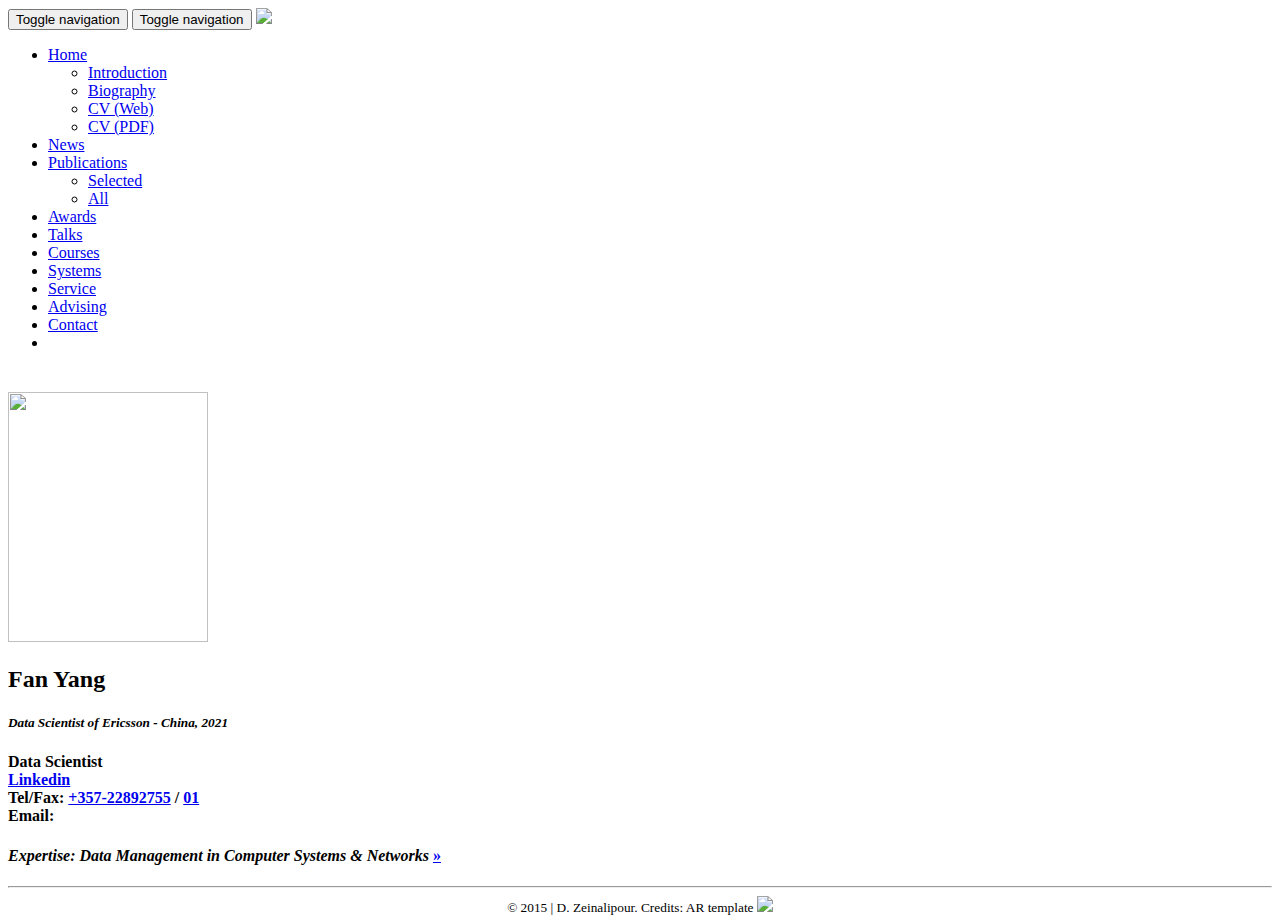
==== index.html @ 3bd35654 "update" ====
<!DOCTYPE html>
<html>
    
    <head>
        <meta charset="utf-8"/>
        <title>[ Fan Yang ]</title>
        <meta name="viewport" content="width=device-width, initial-scale=1.0"/>
        
        <!-- Font Awesome Icons -->
        <link rel="stylesheet" href="css/font-awesome.min.css"/>
        
        <!-- Bootstrap -->
        <link href="css/bootstrap.min.css" rel="stylesheet"/>
        <!--<link href="css/bootstrap.min.css" rel="stylesheet">-->
        
        <!-- HTML5 Shim and Respond.js IE8 support of HTML5 elements and media queries -->
        <!-- WARNING: Respond.js doesn't work if you view the page via file:// -->
        <!--[if lt IE 9]>
         <script src="js/html5shiv.js"></script>
         <script src="js/respond.min.js"></script>
         <![endif]-->
        
        
        <!-- jQuery (necessary for Bootstrap's JavaScript plugins) -->
        <!-- http://getbootstrap.com/customize/ change "@screen-sm" -> "@screen-md" in @grid-float-breakpoint -->
        <script src="js/jquery.min.js"></script>
        <!-- Include all compiled plugins (below), or include individual files as needed -->
        <script src="js/bootstrap.min.js"></script>
        <script src="js/menucollapse.js"></script>
        <script type="text/javascript" src="js/arrow78.js"></script>
        <script type="text/javascript" src="js/custom.js"></script>
    </head>
    
    <body id="page-top" class="index">
        
        <!-- Navigation -->
        <nav class="navbar navbar-default navbar-fixed-top">
            <div class="container-fluid">
                <!-- Brand and toggle get grouped for better mobile display -->
                <div class="navbar-header">
                    <button type="button" class="navbar-toggle collapsed" data-toggle="collapse"  data-target="#bs-example-navbar-collapse-2" aria-expanded="false">
                        <span class="sr-only">Toggle navigation</span>
                        <span class="glyphicon glyphicon-search"></span>
                    </button>
                    <button id="button2" type="button" class="navbar-toggle collapsed" data-toggle="collapse" data-target="#bs-example-navbar-collapse-1" aria-expanded="false">
                        <span class="sr-only">Toggle navigation</span>
                        <span class="icon-bar"></span>
                        <span class="icon-bar"></span>
                        <span class="icon-bar"></span>
                        <span class="icon-bar"></span>
                    </button>
                    <span><a href="#"><img border="0" width="170" src="images/csucy.png"/></a></span>
                </div>
                
                <!-- Collect the nav links, forms, and other content for toggling -->
                <div class="collapse navbar-collapse" id="bs-example-navbar-collapse-1">
                    <ul class="nav navbar-nav navbar-right">
                        <li class="dropdown">
                            <a class="dropdown-toggle" data-toggle="dropdown" href="#">
                                Home<span class="caret"></span></a>
                            <ul class="dropdown-menu">
                                <li><a onclick="javascript:reset_menus();$('#tab-intro-content').show();" href="#intro">Introduction</a></li>
                                <li><a href="bio.html">Biography</a></li>
                                <li><a href="cv.html">CV (Web)</a></li>
                                <li><a target="_blank" href="zeinalipour.pdf">CV (PDF)</a></li>
                            </ul>
                        </li>
                        <li class="page-scroll">
                            <a onclick="javascript:reset_menus();$('#tab-news-content').show();" href="#news">News</a>
                        </li>
                        <li class="dropdown">
                            <a class="dropdown-toggle" data-toggle="dropdown" href="#">
                                Publications<span class="caret"></span></a>
                            <ul class="dropdown-menu">
                                <li><a onclick="javascript:reset_menus();$('#tab-publications-content').show();" href="#publications">Selected</a></li>
                                <li><a href="publications/">All</a></li>
                            </ul>
                        </li>
                        <li class="page-scroll">
                            <a onclick="javascript:reset_menus();$('#tab-awards-content').show();" href="#awards">Awards</a>
                        </li>
                        <li class="page-scroll">
                            <a href="talks/">Talks</a>
                        </li>
                        <li class="page-scroll">
                            <a onclick="javascript:reset_menus();$('#tab-courses-content').show();" href="#courses">Courses</a>
                        </li>
                        <li class="page-scroll">
                            <a onclick="javascript:reset_menus();$('#tab-systems-content').show();" href="#systems">Systems</a>
                        </li>
                        <li class="page-scroll">
                            <a onclick="javascript:reset_menus();$('#tab-service-content').show();" href="#service">Service</a>
                        </li>
                        <li class="page-scroll">
                            <a onclick="javascript:reset_menus();$('#tab-advising-content').show();" href="#advising">Advising</a>
                        </li>
                        
                        <li class="page-scroll">
                            <a onclick="javascript:reset_menus();$('#tab-contact-content').show();" href="#contact">Contact</a>
                        </li>
                        <li class="page-scroll">
                            <a onclick="javascript:reset_menus();$('#bs-example-navbar-collapse-2').toggle();">
                                <span class="glyphicon glyphicon-search"></span>
                            </a>
                        </li>
                    </ul>
                </div><!-- /.navbar-collapse -->
                
                <!-- search box submenu -->
                <div class="collapse" id="bs-example-navbar-collapse-2">
                    <gcse:search></gcse:search>
                        </div>
                
            </div><!-- /.container-fluid -->
        </nav>
        
        <section>
            <!-- Place this tag where you want the search results to render -->
            <gcse:searchresults-only></gcse:searchresults-only>
                </section>
        
        <!-- Home Section -->
        <section  name="home" id="home" style="margin-top:40px">
            <div class="container">
                <div align="left" class="col-md-3">
                    <a target="_blank" href="images/zeinalipour.jpg">
                        <img id="mobile-img" src="images/zeinalipour.small.jpg" width="200" border="0" height="250" alt=""></a>
                </div>
                <div align="left" class="col-md-4">
                    <h2>Fan Yang 
                        <h5><i>Data Scientist of Ericsson - China, 2021</i></h5>
                    </h2>
                    
                    <h4>Data Scientist<br>
                        <a href="https://www.cs.ucy.ac.cy/">Linkedin</a><br>
                    
                        <!--
                         P.O. Box 20537<br>
                         1678 Nicosia, CYPRUS<br>-->
                        Tel/Fax: <a href="tel:0035722892755">+357-22892755</a> / <a href="tel:0035722892701">01</a><br/>
                        Email:
                        <script language="JavaScript">
                            <!--
                            document.write("&nbsp;");
                            spiderjam('yangfancs1997','gmail.com');
                            -->
                            </script><br/>
                      
                    </h4>
                    <h4><i>Expertise: Data Management in Computer Systems &amp; Networks</i> <a href="#intro" onclick="javascript:reset_menus();$('#tab-intro-content').show();" class="btn-primary btn-xs">&raquo;</a><br></h4>
                    
                </div>
                
                <i class="twittertop" style="display:none;" id="t1">
                    <div id="news" tyle="text-align: left"  class="col-md-5">&nbsp;
                        <center><a class="twitter-timeline" href="https://twitter.com/dmslucy" data-chrome="nofooter" data-widget-id="346662554203992065" data-width="900"
                            data-height="300">Tweets
                            by @dmslucy</a>
                        <script>!function (d, s, id) {
                            var js, fjs = d.getElementsByTagName(s)[0], p = /^http:/.test(d.location) ? 'http' : 'https';
                            if (!d.getElementById(id)) {
                                js = d.createElement(s);
                                js.id = id;
                                js.src = p + "://platform.twitter.com/widgets.js";
                                fjs.parentNode.insertBefore(js, fjs);
                            }
                        }(document, "script", "twitter-wjs");</script></center>
                    </div>
                </i>
                
                <!--<p><a href="#" class="btn btn-primary">More &raquo;</a></p>-->
                <b class="expandshow" style="display:none;" id="tab-1">
                    <button class="btn btn-primary btn-lg btn-block" style="width: 100%;" onclick="javascript:$('.allshow').show();$('.noshow').hide();$('.collapseshow').show();$('.expandshow').hide();">EXPAND ALL SECTIONS <span class="glyphicon glyphicon-chevron-down"></span></button>
                </b>
                <b class="collapseshow" style="display:none;" id="tab-1">
                    <button class="btn btn-primary btn-lg btn-block" style="display: block; width: 100%;" onclick="javascript:$('.allshow').hide();$('.noshow').show();$('.expandshow').show();$('.collapseshow').hide();">COLLAPSE ALL SECTIONS <span class="glyphicon glyphicon-chevron-up"></span></button>
                </b>
                
            </div>
        </section>
        
        <!-- Home Section -->
        <section name="intro" id="intro">
            <div class="container lead">
                <div style="text-align: left; margin-top:10px" class="col-md-12">
                    <!--<h2>Welcome!</h2>-->
                    
                    <b class="noshow" style="display:none;" id="tab-1">
                        <button class="btn btn-default btn-lg btn-block" style="display: block; width: 100%;" onclick="javascript:$('#tab-intro-content').toggle();">Introduction <span class="glyphicon glyphicon-chevron-down"></span></button>
                    </b>
                    
                    <div class="allshow" style="display:none;" id="tab-intro-content">
                        <hr class="star-primary">
                        
                        <p class="lead">
                        Demetris Zeinalipour is an Associate Professor of <a target="_blank" href="https://www.cs.ucy.ac.cy/">Computer Science</a> at the <a target="_blank" href="https://www.ucy.ac.cy/">University of Cyprus</a>, where he founded and directs the <a target="_blank" href="https://dmsl.cs.ucy.ac.cy/">Data Management Systems Laboratory (DMSL)</a>. He holds a Ph.D. (2005) and M.Sc. (2003) in Computer Science and Engineering from the <a href="https://www.cs.ucr.edu/" target="_blank">University of California - Riverside</a>, CA, USA and a B.Sc. in Computer Science from the <a href="https://www.cs.ucy.ac.cy/" target="_blank">University of Cyprus</a> (2000). Before his current appointment, he served the <a target="_blank" href="https://www.cs.ucy.ac.cy/">University of Cyprus</a> as an Assistant Professor and Lecturer and also the <a href="https://www.ouc.ac.cy/" target="_blank">Open University of Cyprus</a> as a Lecturer. He has held short-term research visits at  <a href="http://www.akamai.com/" target="_blank">Akamai Technologies</a>, Cambridge, MA, USA (2004), the <a href="http://www.di.uoa.gr/eng" target="_blank">University of Athens</a>, Greece (2007) as a Marie-Curie Fellow and the <a href="http://www.cs.pitt.edu/">University of Pittsburgh</a>, PA, USA (2015). During 2016-2017, he was a Humboldt Fellow at the <a target="_blank" href="https://www.mpi-inf.mpg.de/home/">Max Planck Institute for Informatics</a>, Saarbrücken, Germany. He is an <a href="https://speakers.acm.org/speakers/zeinalipour-yazti_7903">ACM Distinguished Speaker</a> (2017-2020), a Senior Member of <a href="https://www.acm.org/" target="_blank">ACM</a> (also of <a href="https://www.sigmod.org/" target="_blank">ACM SIGMOD</a>), a Senior Member of IEEE</a> (also of <a href="https://www.computer.org/" target="_blank">IEEE Computer Society</a>, <a href="http://tab.computer.org/tcde/">IEEE Technical Committee on Data Engineering</a> and <a href="http://bigdata.ieee.org/">IEEE Big Data Initiative</a>), and a Member of <a href="https://www.usenix.org/" target="_blank">USENIX</a>. He serves on the editorial board of <a target="_blank" href="https://www.springer.com/computer/database+management+%26+information+retrieval/journal/10619">Distributed and Parallel Databases</a> (Springer), <a target="_blank" href="https://www.journals.elsevier.com/big-data-research">Big Data Research</a> (Elsevier) and is an independent evaluator for the European Commission (<a href="https://ec.europa.eu/programmes/horizon2020/en/h2020-section/marie-sklodowska-curie-actions">Marie Skłodowska-Curie</a> and <a target="_blank" href="https://www.cost.eu/cost-actions/what-are-cost-actions/">COST</a> actions).
                        
                        </p>
                        <p>
                        His primary research interests include <b>Data Management in Computer Systems and  Networks</b>, particularly <i>Mobile and Sensor Data Management; Big Data Management in Parallel and Distributed Architectures; Spatio-Temporal Data Management; Network and Telco Data Management; Crowd, Web 2.0 and Indoor Data Management; Data Privacy Management.</i>
                        
                        
                        <p><a href="bio.html" class="btn-sm btn-primary">Biography &raquo;</a>
                        <a href="cv.html" class="btn-sm btn-primary">CV (Web)&raquo;</a>
                        <a href="zeinalipour.pdf" class="btn-sm btn-primary">CV (PDF)&raquo;</a>
                    </div>
                    
                </div>
            </div>
        </section>
        
        <div class="twitterlow" style="display:none;" id="t1">
            <!-- News Section -->
            <section  name="news"  id="news">
                <div class="container lead">
                    <div style="text-align: left; margin-top:10px" class="col-md-12">
                        
                        <b class="noshow" style="display:none;" id="tab-2">
                            <button class="btn btn-default btn-lg btn-block" style="display: block; width: 100%;" onclick="javascript:$('#tab-news-content').toggle();">News  <span class="glyphicon glyphicon-chevron-down"></span></button>
                        </b>
                        <b class="allshow" style="display:none;" id="tab-news-content">
                            
                            <hr class="star-primary">
                            
                            <h2>News</h2>
                            <center><a class="twitter-timeline" href="https://twitter.com/dmslucy" data-chrome="nofooter" data-widget-id="346662554203992065">Tweets
                                by @dmslcy</a>
                            <script>!function (d, s, id) {
                                var js, fjs = d.getElementsByTagName(s)[0], p = /^http:/.test(d.location) ? 'http' : 'https';
                                if (!d.getElementById(id)) {
                                    js = d.createElement(s);
                                    js.id = id;
                                    js.src = p + "://platform.twitter.com/widgets.js";
                                    fjs.parentNode.insertBefore(js, fjs);
                                }
                            }(document, "script", "twitter-wjs");
                            </script>
                            </center>
                        </b>
                    </div>
                </div>
            </section>
        </div>
        
        <!-- Research Section -->
        <section  name="publications" id="publications">
            <div class="container lead">
                <div style="text-align: left; margin-top:10px" class="col-md-12">
                    
                    <b class="noshow" style="display:none;" id="tab-3">
                        <button class="btn btn-default btn-lg btn-block" style="display: block; width: 100%;" onclick="javascript:$('#tab-publications-content').toggle();">Publications  <span class="glyphicon glyphicon-chevron-down"></span></button>
                    </b>
                    <div class="allshow" style="display:none;" id="tab-publications-content">
                        <hr class="star-primary">
                        
                        <h2>Selected Publications <a href="publications/" class="btn btn-primary">All Publications&raquo;</a></h2>
                        <h4>
                            <span class="label label-warning">
                                <a target="_blank" href="https://en.wikipedia.org/wiki/H-index"><font color=white>h-index</font></a>: 25
                            </span>&nbsp;
                            <span class="label label-warning">
                                <a target="_blank" href="https://scholar.google.com/citations?user=HCxwGIkAAAAJ&hl=en"><font color=white>Citations</font></a>: 2867
                            </span>&nbsp;
                            <span class="label label-warning">
                                <a target="_blank" href="https://en.wikipedia.org/wiki/Erd&ouml;s_number"><font color="white">Erd&ouml;s #</font></a>: 3
                            </span>&nbsp;
                            <span class="label label-default">
                                <a target="_blank" href="https://orcid.org/0000-0002-7239-2387"><font color="white">ORCID</font></a>
                            </span>&nbsp;
                            <span class="label label-default">
                                <a target="_blank" href="https://www.scopus.com/authid/detail.uri?authorId=35176841800"><font color="white">Scopus</font></a>
                            </span>&nbsp;
                            <span class="label label-default">
                                <a target="_blank" href="https://www.researcherid.com/rid/O-2301-2016"><font color="white">ResearcherID</font></a>
                            </span>
                            
                            
                        </h4>
                        <ul>
                            <li><span class="label label-success">IEEE ICDE'19</span> <a target="_blank" href="#">"Bridging Quantities in Tables and Text"</a>,Yusra Ibrahim, Mirek Riedewald, Gerhard Weikum and Demetrios Zeinalipour-Yazti, Proceedings of the <b>35th IEEE International Conference on Data Engineering (ICDE'19)</b>, IEEE Computer Society, Macau SAR, China, 8-12 April 2019. <font color="red">(accepted!)</font></li>
                            </li>
                          <li><span class="label label-success">ACM TOIT'18</span> <a target="_blank" href="https://www.cs.ucy.ac.cy/~dzeina/papers/toit18-grap.pdf">"IoT Data Prefetching in Indoor Navigation SOAs"</a>, Andreas Konstantinidis, Panagiotis Irakleous, Zacharias Georgiou,  Demetrios Zeinalipour-Yazti and Panos K. Chrysanthis, <b>ACM Transactions on Internet Technology (TOIT'18)</b>,  Vol. 19, Iss. 1, Article 10, pp. 10:1-10:21, 2018. </li>
                          <li><span class="label label-success">IEEE MDM'18</span> <a target="_blank" href="https://www.cs.ucy.ac.cy/~dzeina/papers/mdm18-dp.pdf">"Decaying Telco Big Data with Data Postdiction"</a>, Constantinos Costa, Andreas Charalampous, Andreas Konstantinidis, Demetrios Zeinalipour-Yazti and Mohamed F. Mokbel, <b>19th IEEE International Conference on Mobile Data Management (MDM'18)</b>, ISBN: 978-1-5386-4133-0, pp. 106--115, June 25 - June 28, 2018, AAU, Aalborg, Denmark, 2018. <font color="red">(Best of MDM'18 / Geoinformatica Invitation!)</font></li>
                            <li><span class="label label-success">IEEE IC'17</span> <a target="_blank" href="https://www.cs.ucy.ac.cy/~dzeina/papers/ic16-iin.pdf">"Internet-Based Indoor Navigation Services"</a>, Demetrios Zeinalipour-Yazti, Christos Laoudias, Kyriakos Georgiou, Georgios Chatzimilioudis, <b>IEEE Internet Computing (IC'17)</b>, vol. 21, no. 4, pp. 54-63, July 2017, doi:10.1109/MIC.2017.2911420, IEEE Computer Society, 2017.
                            </li>
                            <li><span class="label label-success">IEEE MDM'17</span> <a target="_blank" href="https://www.cs.ucy.ac.cy/~dzeina/papers/mdm17-acces.pdf">"Indoor Localization Accuracy Estimation from Fingerprint Data"</a>, Artyom Nikitin, Georgios Chatzimilioudis, Christos Laoudias, Panagiotis Karras and Demetrios Zeinalipour-Yazti, Proceedings of the <b>18th IEEE International Conference on Mobile Data Management (MDM'17)</b>, pp. 196--205, IEEE Press, KAIST, Daejeon, South Korea, May 29 - June 1, 2017. <font color="red">(Honorable Mention Award!)</font>.
                            </li>
                            <li><span class="label label-success">IEEE ICDE'17</span> <a target="_blank" href="https://www.cs.ucy.ac.cy/~dzeina/papers/icde17-spate.pdf">"Efficient Exploration of Telco Big Data with Compression and Decaying"</a>, Constantinos Costa, Georgios Chatzimilioudis, Demetrios Zeinalipour-Yazti, Mohamed F. Mokbel, Proceedings of the <b>33rd IEEE International Conference on Data Engineering (ICDE'17)</b>, IEEE Computer Society, pp. 1332--1343, April 19-22, 2017, San Diego, CA, USA, ISBN: 978-1-5090-6543-1, 2017.
                            </li>
                            <li><span class="label label-success">Elsevier InfoSys'17</span> <a target="_blank" href="https://www.cs.ucy.ac.cy/~dzeina/papers/infosys16-proxplus.pdf">"Crowdsourcing Emergency Data in Non-Operational Cellular Networks"</a>, Georgios Chatzimilioudis, Constantinos Costa, Demetrios Zeinalipour-Yazti and Wang-Chien Lee, <b>Information Systems (InfoSys'17)</b>, Special Issue on Large-Scale Data Management for Mobile Applications, Vol. 64, pp. 292 - 302, Oxford, UK, 2017. </li>
                            <li><span class="label label-success">IEEE TKDE'16</span> <a target="_blank" href="https://www.cs.ucy.ac.cy/~dzeina/papers/tkde16-spitfire.pdf">"Distributed In-Memory Processing of All k Nearest Neighbor Queries"</a>, Georgios Chatzimilioudis, Constantinos Costa, Demetrios Zeinalipour-Yazti, Wang-Chien Lee and Evaggelia Pitoura, <b>IEEE Transactions on Knowledge and Data Engineering (TKDE'16)</b>, IEEE Computer Society, Vol. 28, Iss. 4, pp. 925-938, 2016.</li>
                            <li><span class="label label-success">Springer DAPD'16</span> <a target="_blank" href="https://www.cs.ucy.ac.cy/~dzeina/papers/dapd14-bigmobile.pdf">"Managing Big Data Experiments on Smartphones"</a>, Georgios Larkou, Marios Mintzis, Panayiotis G. Andreou, Andreas Konstantinidis and Demetrios Zeinalipour-Yazti, <b>Distributed and Parallel Databases (DAPD'16)</b>, Special Issue on Large-Scale Data Management for Mobile Applications, Springer US, Vol. 34, Iss. 1, pp. 33-64, 2016.</li>
                            <li><span class="label label-success">IEEE TKDE'15</span> <a target="_blank" href="https://www.cs.ucy.ac.cy/~dzeina/papers/tkde15-tvm.pdf">"Privacy-Preserving Indoor Localization on Smartphones"</a>, Andreas Konstantinidis, Georgios Chatzimilioudis, Demetrios Zeinalipour-Yazti, Paschalis Mpeis, Nikos Pelekis, Yannis Theodoridis, <b>IEEE Transactions on Knowledge and Data Engineering (TKDE'15)</b>, IEEE Computer Society, Vol. 27, Iss. 11, pp. 3042-3055, Los Alamitos, CA, USA, 2015.</li>
                            <li><span class="label label-success">IEEE MDM'15</span> <a target="_blank" href="https://www.cs.ucy.ac.cy/~dzeina/papers/mdm15-preloc.pdf">"Radiomap Prefetching for Indoor Navigation in Intermittently Connected Wi-Fi Networks"</a>, Andreas Konstantinidis, George Nikolaides, Georgios Chatzimilioudis, Giannis Evagorou, Demetrios Zeinalipour-Yazti and Panos K. Chrysanthis, Proceedings of the <b>16th IEEE International Conference on Mobile Data Management (MDM'15)</b>, IEEE Press, Vol.1, pp. 34-43, Pittsburgh, PA, USA, 2015.</li>
                            <li><span class="label label-success">USENIX LISA'13</span> <a target="_blank" href="https://www.usenix.org/conference/lisa13/technical-sessions/papers/larkou">"Managing Smartphone Testbeds with SmartLab"</a>, G. Larkou, C. Costa, P. Andreou, A. Konstantinidis, D. Zeinalipour-Yazti, Proceedings of the <b>27th USENIX Large Installation System Administration Conference (LISA'13)</b>, Washington D.C., USA, pp. 115-132, ISBN: 978-1-931971-05-8, 2013</li>
                            <li><span class="label label-success">IEEE TKDE'13</span> <a target="_blank" href="https://www.cs.ucy.ac.cy/~dzeina/papers/tkde13-st.pdf">"Crowdsourced Trace Similarity with Smartphones"</a>, Demetrios Zeinalipour-Yazti and Christos Laoudias and Constandinos Costa and Michail Vlachos and Maria I. Andreou and Dimitrios Gunopulos, <b>IEEE Transactions on Knowledge and Data Engineering (TKDE'13)</b>, IEEE Computer Society, Vol. 25, Iss. 6, pp. 1240-1253, Los Alamitos, CA, USA, 2013.</li>
                            <li><span class="label label-success">IEEE IC'12</span> <a target="_blank" href="https://www.cs.ucy.ac.cy/~dzeina/papers/ic12-crowdsourcing.pdf">"Crowdsourcing with smartphones"</a>, Georgios Chatzimiloudis, Andreas Konstantinidis, Christos Laoudias and Demetrios Zeinalipour-Yazti, <b>IEEE Internet Computing (IC'12)</b>, Special Issue: Sep/Oct 2012 - Crowdsourcing, May 2012. IEEE Press, Vol. 16, Iss. 5, pp. 36-44, 2012.</li>
                            <li><span class="label label-success">IEEE MDM'12</span> <a target="_blank" href="https://www.cs.ucy.ac.cy/~dzeina/papers/mdm12-proximity.pdf">"Continuous all k-nearest neighbor querying in smartphone networks"</a>, Georgios Chatzimilioudis, Demetrios Zeinalipour-Yazti, Wang-Chien Lee, Marios D. Dikaiakos, Proceedings of the <b>13th IEEE International Conference on Mobile Data Management (MDM'12)</b>, IEEE Computer Society, pp. 79-88, Bangalore, India, ISBN: 978-0-7695-4713-8, 2012.</li>
                            <li><span class="label label-success">Springer DAPD'11</span> <a target="_blank" href="https://www.cs.ucy.ac.cy/~dzeina/papers/dapd10-kspot.pdf">"Power efficiency through tuple ranking in wireless sensor network monitoring"</a>, Panayiotis Andreou, Demetrios Zeinalipour-Yazti, Panos K. Chrysanthis and George Samaras, <b>Distributed and Parallel Databases (DAPD'11)</b>, Springer Press, Vol. 29, Iss. 1, pp. 113-150, 2011.</li>
                            <li><span class="label label-success">Elsevier InfoSys'11</span> <a target="_blank" href="https://www.cs.ucy.ac.cy/~dzeina/papers/infosys10-micropulse.pdf">"Optimized query routing trees for wireless sensor networks"</a>, Panayiotis Andreou, Demetrios Zeinalipour-Yazti, Andreas Pamboris, Panos K. Chrysanthis, George Samaras, <b>Information Systems (InfoSys'11)</b>, Elsevier Science Ltd., Vol. 36, Iss. 2, pp. 267-291, Oxford UK, 2011.</li>
                            <li><span class="label label-success">IEEE MDM'11</span><a target="_blank" href="https://www.cs.ucy.ac.cy/~dzeina/papers/mdm11-st.pdf">"Disclosure-Free GPS Trace Search in Smartphone Networks"</a>, Demetrios Zeinalipour-Yazti, Christos Laoudias, Maria I. Andreou, Dimitrios Gunopulos, Proceedings of the <b>12th IEEE International Conference on Mobile Data Management (MDM'11)</b>, IEEE Computer Society, pp. 78-87, Washington DC, USA, ISBN: 978-0-7695-4436-6, 2011.</li>
                            <li><span class="label label-success">Elsevier ComNet'09</span> <a target="_blank" href="https://www.cs.ucy.ac.cy/~dzeina/papers/comnet09-tja.pdf">"Finding the K highest-ranked answers in a distributed network"</a>, Demetrios Zeinalipour-Yazti, Zografoula Vagena, Dimitrios Gunopulos and Vana Kalogeraki, Vassilis Tsotras, Michail Vlachos, Nick Koudas, Divesh Srivastava, <b>Computer Networks (ComNet'09)</b>, Elsevier North-Holland Inc., Vol.53, Iss. 9, pp. 1431-1449, New York, NY, USA, 2009.</li>
                            <li><span class="label label-success">IEEE MDM'08</span> <a target="_blank" href="https://www.cs.ucy.ac.cy/~dzeina/papers/mdm08-micropulse.pdf">"Workload-Aware Query Routing Trees in Wireless Sensor Networks"</a>, Panayiotis Andreou, Demetrios Zeinalipour-Yazti, Panos K. Chrysanthis and George Samaras, Proceedings of the <b>9th IEEE International Conference on Mobile Data Management (MDM'08)</b>, IEEE Computer Society, pp. 189--196, Washington DC, USA, ISBN: 978-0-7695-3154-0, 2008.</li>
                            <li><span class="label label-success">IEEE TPDS'07</span> <a target="_blank" href="https://www.cs.ucy.ac.cy/~dzeina/papers/tpds06-zeinalipour.pdf">"pFusion: a P2P Architecture for Internet-Scale Content-Based Search and Retrieval"</a>, Demetrios Zeinalipour-Yazti, Vana Kalogeraki, and Dimitrios Gunopulos, <b>IEEE Transaction on Parallel and Distributed Systems (TPDS'07)</b>, IEEE Press, Vol.18, Iss. 6, pp. 804-817, Piscataway, NJ, USA, 2007.</li>
                            <li><span class="label label-success">ACM TOS'06</span> <a target="_blank" href="https://www.cs.ucy.ac.cy/~dzeina/papers/zeinalip-tosj.pdf">"Efficient indexing data structures for flash-based sensor devices"</a>, Song Lin, Demetrios Zeinalipour-Yazti, Vana Kalogeraki, Dimitrios Gunopulos, and Walid A. Najjar, <b>ACM Transactions on Storage (TOS'06)</b>, ACM, Vol. 2, Iss. 4,  pp. 468-503, New York, NY, USA, 2006.</li>
                            <li><span class="label label-success">ACM CIKM'06</span> <a target="_blank" href="https://www.cs.ucy.ac.cy/~dzeina/papers/cikm06-ubk-ublbk.pdf">"Distributed Spatio-Temporal Trajectory Retrieval"</a>, Demetrios Zeinalipour-Yazti, Song Lin, Dimitrios Gunopulos, Proceedings of the <b>15th ACM Conference on Information and Knowledge Management (CIKM'06)</b>, ACM Press, Arlington, VA, USA, 2006.</li>
                            <li><span class="label label-success">Elsevier ComNet'06</span> <a target="_blank" href="https://www.cs.ucy.ac.cy/~dzeina/papers/comnet06-ddno.pdf">Structuring topologically aware overlay networks using domain names</a>, Demetrios Zeinalipour-Yazti and Vana Kalogeraki, <b>Computer Networks (ComNet'06)</b>, Elsevier North-Holland Inc., Vol. 50, Iss. 16, pp. 3064-3082, New York NY, USA, 2006.</li>
                            <li><span class="label label-success">USENIX FAST'05</span> <a target="_blank" href="https://www.usenix.org/legacy/event/fast05/tech/full_papers/zeinalipour-yazti/zeinalipour-yazti.pdf">"Microhash: an efficient index structure for flash-based sensor devices"</a>, Demetrios Zeinalipour-Yazti, Song Lin, Vana Kalogeraki, Dimitrios Gunopulos, Walid Najjar, Proceedings of the <b>4th USENIX Conference on File and Storage Technologies (FAST'05)</b>, San Francisco, CA, USENIX Association, pp. 31-44, Berkeley CA, USA, 2005.</li>
                            <li><span class="label label-success">Elsevier InfoSys'05</span> <a target="_blank" href="https://www.cs.ucy.ac.cy/~dzeina/papers/infosys05-ism.pdf">"Exploiting locality for scalable information retrieval in peer-to-peer networks"</a>, Demetrios Zeinalipour-Yazti, Vana Kalogeraki and Dimitrios Gunopulos, <b>Information Systems (InfoSys'05)</b>, Elsevier Science Ltd., Vol. 30, Iss. 4, pp. 277-298, Oxford UK, 2005.
                                <li><span class="label label-success">ACM CIKM'02</span> <a target="_blank" href="http://alumni.cs.ucr.edu/~csyiazti/downloads/papers/cikm02/cikm02.pdf">"A local search mechanism for peer-to-peer networks"</a>, Vana Kalogeraki, Dimitrios Gunopulos and Demetrios Zeinalipour-Yazti, Proceedings of <b>11th ACM Conference on Information and Knowledge Management (CIKM'02)</b>, McLean, Virginia, USA, ACM, pp. 300-307, New York, NY, USA, ISBN: 1-58113-492-4, 2002.</li>
                                </ul>
                        <p><a href="publications/" class="btn btn-primary">All Publications &raquo;</a>
                        </p>
                    </div>
                </div>
            </div>
        </section>
        
    
 
         <!-- Courses Section -->
         <section  name="awards" id="awards">
             <div class="container lead">
                 <div style="text-align: left; margin-top:10px" class="col-md-12">
                     
                     <b class="noshow" style="display:none;" id="tab-6">
                         <button class="btn btn-default btn-lg btn-block"  style="display: block; width: 100%;" onclick="javascript:$('#tab-awards-content').toggle();">Awards  <span class="glyphicon glyphicon-chevron-down"></span></button>
                     </b>
                     <div class="allshow" style="display:none;" id="tab-awards-content">
                         
                         <hr class="star-primary">
                         <h2>Awards and Honors <a href="cv.html#SECTION00040000000000000000" class="btn btn-primary">More &raquo;</a></h2>
                         <ul>
                             <li>
                                 <span class="label label-success">IEEE MDM'18</span> <a target="_blank" href="https://mdmconferences.org/mdm2018/">Best of MDM 2018</a>,  ``Decaying Telco Big Data with Data Postdiction'', 19th IEEE International Conference on Mobile Data Management (MDM'18), Aalborg, Denmark, June 26 - June 28, 2018 (Geinformatica - Springer - journal invitation).</span>
                             </li>
                             <li>
                                 <span class="label label-success">IEEE MDM'18</span> <a target="_blank" href="https://mdmconferences.org/mdm2018/">Best Demo Award</a>,  ``FMS: Managing Crowdsourced Indoor Signals with the Fingerprint Management Studio'', 19th IEEE International Conference on Mobile Data Management (MDM'18), Aalborg, Denmark, June 26 - June 28, 2018.</span>
                             </li>
                             <li>
                                 <span class="label label-success">IEEE MDM'17</span> <a target="_blank" href="https://mdmconferences.org/mdm2017/">Honorable Mention Award</a>,  ``Indoor Localization Accuracy Estimation from Fingerprint Data'', 18th IEEE International Conference on Mobile Data Management (MDM'17), KAIST, Daejeon, South Korea, May 29 - June 1, 2017.</span>
                             </li>
                             <li>
                                 <span class="label label-success">ACM DSP'17</span> <a target="_blank" href="https://dsp.acm.org/view_lecturer.cfm?lecturer_id=7903">ACM Distinguished Speaker</a>, Association for Computing Machinery, New York, NY, USA, 2017-2020.</span>
                             </li>
                             <li>
                                 <span class="label label-success">ACM SENIOR'16</span> <a target="_blank" href="https://awards.acm.org/award_winners/zeinalipour_1835156.cfm">ACM Senior Member</a>, Association for Computing Machinery, New York, NY, USA, 2016.</span>
                             </li>
                             <li>
                                 <span class="label label-success">IEEE SENIOR'16</span> <a target="_blank" href="https://www.ieee.org/membership_services/membership/senior/index.html">IEEE Senior Member</a>, Institute of Electrical and Electronics Engineers, Piscataway, NJ, USA, 2016.</span>
                             </li>
                             <li>
                                 <span class="label label-success">HUMBOLDT'16</span> <a target="_blank" href="https://www.humboldt-foundation.de/web/home.html">Humboldt Fellow</a>, Alexander von Humboldt Foundation, Bonn, Germany, 2016.</span>
                             </li>
                             <li>
                                 <span class="label label-success">EVARILOS'14</span> <a target="_blank" href="http://www.evarilos.eu/open-challenge.php">Best Demo Award</a>, EVARILOS Open Challenge, FP7 Project (#317989), European Union, Berlin, Germany, 2014.</span>
                             </li>
                             <li>
                                 <span class="label label-success">ACM/IEEE IPSN'14</span> <a target="_blank" href="https://research.microsoft.com/en-us/events/ipsn2014indoorlocalizatinocompetition/">2nd Best Demo Award</a>, Microsoft Indoor Localization Competition 2014, collocated with 13th ACM/IEEE International Conference on Information Processing in Sensor Networks (IPSN'14), April 15-17, Berlin, Germany, 2014.</span>
                             </li>
                             <li>
                                 <span class="label label-success">APPCAMPUS'13</span> <a target="_blank" href="https://blogs.windows.com/bloggingwindows/2013/11/11/5-top-apps-from-the-appcampus-program-for-windows-phone/">Appcampus Award</a>, ``Rayzit: Crowd Messaging'', Microsoft, Nokia and Aalto University, Finland, 2013.</span>
                             </li>
                             
                             <li>
                                 <span class="label label-success">IEEE MDM'12</span> <a target="_blank" href="https://mdmconferences.org/mdm2012/">Best Demo Award</a>,  ``The Airplace Indoor Positioning Platform for Android Smartphones'', 13th IEEE International Conference on Mobile Data Management (MDM'12), Bangalore, India, July 23-26, 2012.</span>
                             </li>
                             
                             <li>
                                 <span class="label label-success">COREGRID'06</span> <a target="_blank" href="https://mdmconferences.org/mdm2012/">Best Demo Award</a>, ``ICGrid: Intensive Care Grid'', CoreGRID Industrial Conference, Sophia Antipolis, France, Nov. 2006.</span>
                             </li>
                         </ul>
                     </div>
                 </div>
             </div>
         </section>


        <!-- Courses Section -->
        <section  name="courses" id="courses">
            <div class="container lead">
                <div style="text-align: left; margin-top:10px" class="col-md-12">
                    
                    <b class="noshow" style="display:none;" id="tab-5">
                        <button class="btn btn-default btn-lg btn-block"  style="display: block; width: 100%;" onclick="javascript:$('#tab-courses-content').toggle();">Courses  <span class="glyphicon glyphicon-chevron-down"></span></button>
                    </b>
                    <div class="allshow" style="display:none;" id="tab-courses-content">
                        <hr class="star-primary">
                        <h2>Courses <a href="cv.html#SECTION000110000000000000000" class="btn btn-primary">More &raquo;</a></h2>
                        <ul>
                            <li><span class="label label-success">EPL646</span> <a href="https://www.cs.ucy.ac.cy/~dzeina/courses/epl646/">Advanced Topics in Databases</a> (Winter)</li>
                            <li><span class="label label-default">EPL446</span> <a target="_blank" href="https://www.cs.ucy.ac.cy/~dzeina/courses/epl446/">Advanced Database Systems</a></li>
                            <li><span class="label label-success">EPL371</span> <a href="https://www.cs.ucy.ac.cy/~dzeina/courses/epl371">Systems Programming</a> (Spring) </li>
                            <li><span class="label label-default">EPL342</span> <a target="_blank" href="https://www.cs.ucy.ac.cy/~dzeina/courses/epl342/">Databases</a></li>
                            <li><span class="label label-success">EPL232</span> <a href="https://www.cs.ucy.ac.cy/~dzeina/courses/epl232">Programming Techniques and Tools</a> (Winter) [formely EPL132]</li>
                            <li><span class="label label-default">EPL111</span> <a target="_blank" href="https://www.cs.ucy.ac.cy/~dzeina/courses/epl111">Discrete Structures in Computer Science and Computation</a></li>
                            <li><span class="label label-default">EPL035</span> <a target="_blank" href="https://www.cs.ucy.ac.cy/~dzeina/courses/epl035">Data Structures and Algorithms for ECE</a></li>
                            <li><span class="label label-default">EPL032</span> <a target="_blank" href="https://www.cs.ucy.ac.cy/~dzeina/courses/epl032">Introduction to Programming and Problem Solving</a></li>
                            <li><span class="label label-default">EPL003</span> Computer Science and Information Systems</li>
                            <li><span class="label label-default">EPL001</span> Introduction to Computer Science</li>
                        </ul>
                    </div>
                </div>
            </div>
        </section>
        
        <!-- Courses Section -->
        <section name="systems" id="systems">
            <div class="container lead">
                <div style="text-align: left; margin-top:10px" class="col-md-12">
                    
                    <b class="noshow" style="display:none;" id="tab-4">
                        <button class="btn btn-default btn-lg btn-block"  style="display: block; width: 100%;" onclick="javascript:$('#tab-systems-content').toggle();">Systems  <span class="glyphicon glyphicon-chevron-down"></span></button>
                    </b>
                    
                    <div class="allshow" style="display:none;" id="tab-systems-content">
                        <hr class="star-primary">
                        <h2>Systems <a href="https://dmsl.cs.ucy.ac.cy/projects.php   " class="btn btn-primary">More &raquo;</a></h2>
                        <ul>
                            
                            
                            <p>
                            Our group enjoys transforming basic research results into systems and services:
                            </p>
                            
                            <li><span class="label label-success">TBD</span> <a target="_blank" href="https://tbd.cs.ucy.ac.cy" target="_blank">Telco Big Data Awareness</a> (Spatial, Big Data, Decaying)</li>
                            <li><span class="label label-success">Anyplace</span> <a target="_blank" href="https://anyplace.cs.ucy.ac.cy" target="_blank">Indoor Information Service</a> (Indoor, Big Data, Privacy, Prefetching)</li>
                            <li><span class="label label-default">Rayzit</span> <a target="_blank" href="https://rayzit.cs.ucy.ac.cy" target="_blank">Crowd Messaging Architecture</a> (Privacy, Crowdsourcing, Mobile, Microblogging)</li>
                            <li><span class="label label-default">SmartLab</span> <a target="_blank" href="https://smartlab.cs.ucy.ac.cy" target="_blank">Smartphone Cloud Computer</a> (Mobile, Cloud, Programming)</li>
                            <li><span class="label label-default">Airplace</span> <a target="_blank" href="http://www2.ucy.ac.cy/~laoudias/pages/platform.html" target="_blank">Indoor Localization</a> (Indoor, Wi-Fi, Localization, Mobile)</li>
                            <li><span class="label label-default">Smarttrace</span> <a target="_blank" href="https://smarttrace.cs.ucy.ac.cy" target="_blank">Trajectory Search Retrieval</a> (Trajectories, Similarity, Mobile)</li>
                            <li><span class="label label-default">TVM</span> <a target="_blank" href="https://smarttrace.cs.ucy.ac.cy" target="_blank">Temporal Vector Map</a> (Indoor, Privacy, Localization)</li>
                            <li><span class="label label-default">KSpot+</span> <a target="_blank" href="https://kspot.cs.ucy.ac.cy" target="_blank">Wireless Sensor Networks</a> (WSN, Data Management, Search, Retrieval)</li>
                            
                            <br><a target="_blank" href="https://dmsl.cs.ucy.ac.cy/"><img border="0" width="150" src="https://dmsl.cs.ucy.ac.cy/images/logo.png"/></a>
                            <a target="_blank" href="https://github.com/dmsl/"><img border="0" width="250" src="images/github-logo.png"/></a>
                        </ul>
                    </div>
                </div>
            </div>
        </section>
        
        
        <!-- Service Section -->
        <section name="service" id="service">
            
            <div class="container lead">
                <div style="text-align: left; margin-top:10px" class="col-md-12">
                    
                    <b class="noshow" style="display:none;" id="tab-7">
                        <button class="btn btn-default btn-lg btn-block"  style="display: block; width: 100%;" onclick="javascript:$('#tab-service-content').toggle();">Service  <span class="glyphicon glyphicon-chevron-down"></span></button>
                    </b>
                    <div class="allshow" style="display:none;" id="tab-service-content">
                        
                        <hr class="star-primary">
                        <h2>Professional Service <a href="cv.html#SECTION00080000000000000000" class="btn btn-primary">More &raquo;</a></h2>
                        <p>
                        <span class="label label-success">Editorial Boards</span>
                        
                        <ul>
                            <li><b>Associate Editor</b>, <a target="_blank" href="https://link.springer.com/journal/10619"><b> Distributed and Parallel Databases</b></a> journal, Editors-in-Chief: <a target="_blank" href="http://www-users.cs.umn.edu/~mokbel/">Mohamed Mokbel</a> and <a target="_blank" href="hhttps://www.cs.ucsb.edu/~agrawal/">Divyakant Agrawal</a>, <b>Springer US Press</b>, NY, USA. (05/2017 - 04/2023)
                                <br><img width="200" src="images/springer.png"/>
                            </li>
                            <li><b>Associate Editor</b>, <a target="_blank" href="http://www.journals.elsevier.com/big-data-research"><b>Big Data Research</b></a> journal, Editors-in-Chief: Z. Wu, <a target="_blank" href="http://www.mi.parisdescartes.fr/~themisp/">Themis Palpanas</a>, <b>Elsevier Press</b>, Amsterdam, Netherlands. (04/2016 - current)
                                <br><img width="100" src="images/elsevier.png"/>
                            </li>
                        </ul>
                        </span>
                        </p>
                        
                        <p>
                        <span class="label label-success">Conference Committees</span>
                        <ul>
                            <li>
                                <b>ACM SIGMOD:</b>
                                <a href="http://www.sigmod2018.org/org_sigmod_demo_pc.shtml" target="_blank"><b>2018</b></a>,
                                <a href="http://www.sigmod2015.org/org_sigmod_pc.shtml" target="_blank">2015</a>,
                                <a href="http://www.sigmod2014.org/org_sigmod_demo_pc.shtml" target="_blank">2014</a>,
                                <a href="http://www.sigmod.org/2013/org_sigmod_demo_pc.shtml" target="_blank">2013</a>,
                                <a href="http://www.sigmod.org/2012/org_sigmod_demo_pc.shtml" target="_blank">2012</a>
                                <i>[ACM's Management of Data Conference]</i>
                            </li>
                            <li>
                                <b>VLDB:</b>
                                <a href="https://vldb2019.github.io/" target="_blank"><b>2019</b></a>,
                                <a href="http://vldb2016.persistent.com/call_demonstrations.html" target="_blank">2016</a>,
                                <a href="http://www.vldb.org/2014/call_demonstrations.html" target="_blank">2014</a>,
                                <a href="http://vldb.org/2013/call_demonstrations.html" target="_blank">2013</a>
                                <i>[Intl. Conference on Very Large Data Bases]</i>
                            </li>
                            <li>
                                <b>ACM SIGKDD:</b>
                                 <a href="https://www.kdd.org/kdd2019/" target="_blank">2019</a>
                                <a href="https://www.kdd.org/kdd2011/" target="_blank">2011</a>
                                <i>[ACM's Intl. Knowledge Discovery and Data Mining Conference]</i>
                            </li>
                            <li>
                                <b>ACM CIKM:</b>
                                <a href="http://www.cikm2018.units.it/" target="_blank"><b>2018</b></a>,
                                <a href="http://www.yorku.ca/cikm10/" target="_blank">2010</a>
                                <i>[ACM's Intl. Conference on Information and Knowledge Management]</i>
                            </li>
                            <li>
                                <b>IEEE ICDE:</b> <a href="http://www.icde2018.org/" target="_blank"><b>2018</b></a>
                                (<font color="red"><b>Area PC Vice-Chair</b></font> for "Temporal, Spatial, Mobile, and Multimedia Data.")</a>,
                                <a href="http://icde2016.fi/committees.php" target="_blank"><b>2016</b></a>,
                                <a href="http://ieee-icde2014.eecs.northwestern.edu/pc.html" target="_blank">2014</a>,
                                <a href="http://www.icde2013.org/" target="_blank">2013</a>,
                                <a href="http://www.icde2011.org/" target="_blank">2011</a>,
                                <a href="http://i.cs.hku.hk/icde2009/" target="_blank">2009</a>
                                <i>[IEEE's Intl. Conference on Data Engineering]</i>
                            </li>
                            <li>
                                <b>IEEE ICDCS:</b>
                                <a href="http://www-higashi.ist.osaka-u.ac.jp/icdcs2016/" target="_blank">2016</a>
                                <i>[IEEE's Intl. Conference on Distributed Computing Systems]</i>
                            </li>
                            <li>
                                <b>IEEE MDM:</b>
                                <a href="https://www.comp.hkbu.edu.hk/mdm2019//committees.php" target="_blank"><b>2019</b></a> (<font color="red"><b>PC Co-Chair</b></font> with <a href="https://hbku.edu.qa/en/staff/mohamed-mokbel" target="_blank">Mohamed F. Mokbel</a> and <a href="https://www.comp.hkbu.edu.hk/~xujl/" target="_blank">Jianliang Xu</a>),
                                <a href="https://mdmconferences.org/mdm2018/committees.html" target="_blank"><b>2018</b></a> (and <font color="green">Panel Co-Chair</font>),
                                <a href="https://mdmconferences.org/mdm2016/#committees" target="_blank"><b>2016</b></a>
                                (and <font color="green">Tutorials Co-Chair</font> with <a href="https://www.cs.ualberta.ca/~mn/" target="_blank">Mario Nascimento</a>),
                                <a href="https://mdmconferences.org/mdm2015/committees.html"><b>2015</b></a>
                                (and <font color="green">Workshops Co-Chair</font> with <a href="http://www.cse.psu.edu/%7Ewlee/" target="_blank">Wang-Chien Lee</a>),
                                <a href="https://mdmconferences.org/mdm2014/">2014</a></b>
                                (and <font color="green">Panel Co-Chair</font> with <a href="http://www.csse.monash.edu.au/%7Eshonali/" target="_blank">Shonali Krishnaswamy</a>),
                                <a href="http://mdm2013.dico.unimi.it/">2013</a></b>
                                (and <font color="green">Demo Co-Chair</font> with <a href="http://www.cse.unt.edu/%7Ehuangyan/" target="_blank">Yan Huang</a>),
                                <a href="https://mdmconferences.org/mdm2012/">2012</a></b>,
                                <a href="https://mdmconferences.org/mdm2011/">2011</a></b>,
                                <a href="http://www.sce.umkc.edu/mdm2010/">2010</a></b>
                                (<font color="red"><b>PC Co-Chair</b></font> with <a href="http://sce2.umkc.edu/csee/kumarv/" target="_blank">Vijay Kumar</a> and <a href="http://www-nishio.ist.osaka-u.ac.jp/%7Ehara/" target="_blank">Takahiro Hara</a>),
                                <a href="http://idke.ruc.edu.cn/mdm2008/">2008</a></b>
                                <i>[IEEE's Intl. Conference on Mobile Data Management]</i>
                            </li>
                            <li>
                                <b>IEEE ICBK:</b>
                                <a href="http://icbk2017.bigke.org/" target="_blank"><b>2017</b></a>
                                <i>[IEEE's Intl. Conference on Big Knowledge ]</i>
                            </li>
                            <li>
                                <b>IEEE ICDM:</b>
                                <a href="http://datamining.it.uts.edu.au/icdm10/" target="_blank">2010</a>
                                (and <font color="green">Contest Chair</font>)
                                <i>[IEEE's Intl. Conference of Data Mining]</i>
                            </li>
                            <li>
                                <b>EDBT:</b>
                                <a href="http://edbticdt2018.at/?EDBT18_Committee" target="_blank"><b>2018</b></a>,
                                <a href="http://edbticdt2017.unive.it/?EDBT17_Committee" target="_blank">2017</a>,
                                <a href="http://edbticdt2016.labri.fr/?EDBT16_Commitee" target="_blank">2016</a>
                                <i>[Intl. Conference on Extending Database Technology]</i>
                            </li>
                            <li>
                                <b>ECML/PKDD:</b>
                                <a href="http://www.ecmlpkdd2015.org/" target="_blank">2016</a>,
                                <a href="http://www.ecmlpkdd2016.org/" target="_blank">2015</a>,
                                <a href="http://www.ecmlpkdd2014.org/" target="_blank">2014</a>,
                                <a href="http://www.ecmlpkdd2011.org/" target="_blank">2011</a>
                                <i>[European Conference on Machine Learning and Principles and Practice of Knowledge Discovery in Databases]</i>
                            </li>
                            <li>
                                <b>SSDBM:</b>
                                <a href="http://www.ssdbm2013.org/" target="_blank">2013</a>
                                <i>[Intl. Conference on Scientific and Statistical Data Management]</i>
                            </li>
                            <li>
                                <b>APWeb-WAIM:</b>
                                <a href="http://conferences.cis.umac.mo/apwebwaim2018/program.html" target="_blank"><b>2018</b> </a>(<font color="green">Senior TPC Member</font>)
                                <i>[Joint Conference on Web and Big Data]</i>
                            </li>
                            
                        </ul>
                        
                        <span class="label label-success">Workshop and Symposia Committees</span>
                        <ul>
                            <li>
                                <b>ACM ExploreDB:</b>
                                <a href="https://sites.google.com/a/unitn.it/exploredb18/organisation-1" target="_blank"><b>2018</b></a>,
                                <a href="https://sites.google.com/a/unitn.it/exploredb-2017/" target="_blank">2017</a>,
                                <a href="https://sites.google.com/site/exploredb2016/organization" target="_blank">2016</a>,
                                <a href="https://sites.google.com/site/exploredb2015/organization" target="_blank">2015</a>,
                                <a href="https://sites.google.com/site/exploredb2014/organization" target="_blank">2014</a>
                                <i>[Intl. Workshop on Exploratory Search in Databases and the Web @ ACM SIGMOD]</i>
                            </li>
                            <li>
                                <b>ACM GeoRich:</b>
                                <a href="http://www.dbs.ifi.lmu.de/georich16/organizer.php" target="_blank"><b>2016</b></a>
                                <i>[Intl. Workshop on Managing and Mining Enriched Geo-Spatial Data @ ACM SIGMOD]</i>
                            </li>
                            <li>
                                <b>ACM ISA:</b>
                                
                                <a href="https://sites.google.com/site/indoorspatialawareness2018/committee" target="_blank"><b>2018</b></a>
                                <a href="https://sites.google.com/site/indoorspatialawareness2016/committee" target="_blank">2016</a>
                                <a href="http://stem.cs.pusan.ac.kr/isa2015/committee.html" target="_blank">2015</a>
                                <i>[Intl. Workshop Indoor Spatial Awareness @ ACM SIGSPATIAL]</i>
                            </li>
                            <li>
                                <b>ACM BigMine:</b>
                                <a href="http://bigmine.github.io/bigmine16/" target="_blank"><b>2016</b></a>,
                                <a href="http://bigdata-mining.org/organization/" target="_blank">2013</a>,
                                <a href="http://bigdata-mining.org/organization/" target="_blank">2012</a>
                                <i>[Intl. Workshop on Big Data, Streams and Heterogeneous Source Mining: Algorithms, Systems, Programming Models and Applications @ ACM SIGKDD]</i>
                            </li>
                            <li>
                                <b>ACM MobiDE:</b>
                                <a href="http://pages.cs.brandeis.edu/%7Emobide12/" target="_blank">2012</a>,
                                <a href="http://archive.itee.uq.edu.au/%7Emobide11/" target="_blank">2011</a>
                                (and <font color="green">Steering Committee</font>),
                                <a href="http://www.softnet.tuc.gr/mobide10/" target="_blank">2010</a>
                                (and <font color="green">General Co-Chair</font> with <a href="http://www.pittsburgh.intel-research.net/people/gibbons/" target="_blank">Phillip B. Gibbons</a>),
                                <a href="http://www.cs.fsu.edu/mobide09/Organization.html" target="_blank">2009</a>
                                (<font color="red"><b>PC Co-Chair</b></font> with <a href="http://www.cs.ou.edu/%7Edatabase/faculty.htm" target="_blank">Le Gruenwald</a>),
                                <a href="https://www.cs.ucy.ac.cy/mobide08/" target="_blank">2008</a>
                                (and <font color="green">Publicity Chair</font>),
                                <a href="http://www.cse.psu.edu/mobide07/" target="_blank">2007</a>,
                                <i>[Intl. Workshop on Data Engineering for Wireless and Mobile Access @ ACM SIGMOD]</i>
                            </li>
                            <li>
                                <b>IEEE ALIAS:</b>
                                <a href="https://alias19.cs.ucy.ac.cy/" target="_blank"><b>2019</b></a>
                                (<font color="red"><b>PC Co-Chair</b></font> with <a href="https://sites.google.com/site/profdshan/" target="_blank">Dong-Soo Han</a>, <a href="https://goo.gl/zC4usu/" target="_blank">Andreas S. Panayides</a> and <a href="https://agora.bourges.univ-orleans.fr/ramdani/" target="_blank">Nacim Ramdani</a>),
                                <i>[Intl. Workshop on ALgorithms for Indoor Architectures and Systems @ IEEE MDM]</i>
                            </li>
                            <li>
                                <b>IEEE HuMoComP:</b>
                                <a href="https://humocomp15.cs.ucy.ac.cy/" target="_blank"><b>2015</b></a>
                                (<font color="red"><b>PC Co-Chair</b></font> with <a href="http://www.pitt.edu/~kpele/" target="_blank">Konstantinos Pelechrinis</a>, <a href="http://people.cs.pitt.edu/~adamlee/" target="_blank">Adam J. Lee</a> and <a href="http://web.imis.athena-innovation.gr/~mter/" target="_blank">Manolis Terrovitis</a>),
                                <i>[Intl. Workshop On Human Mobility Computing And Privacy @ IEEE MDM]</i>
                            </li>
                            <li>
                                <b>IEEE Mobisocial:</b>
                                <a href="http://www.iis.sinica.edu.tw/%7Ednyang/mobisocial" target="_blank"><b>2015</b></a>,
                                <a href="http://www.iis.sinica.edu.tw/%7Ednyang/mobisocial" target="_blank">2014</a>,
                                <a href="http://www.iis.sinica.edu.tw/%7Ednyang/mobisocial" target="_blank">2013</a>,
                                <i>[Intl. Workshop on Mobile Data Management, Mining, and Computing on Social Networks  @ IEEE MDM]</i>
                            </li>
                            <li>
                                <b>VLDB's DMSN:</b>
                                <a href="http://www.softnet.tuc.gr/dmsn11/" target="_blank">2011</a>
                                (and <font color="green">General Co-Chair</font> with <a href="http://www.cse.psu.edu/%7Ewlee/" target="_blank">Wang-Chien Lee</a>),
                                <a href="https://www.cs.ucy.ac.cy/~dmsn10/" target="_blank">2011</a>
                                (and <font color="red"><b>PC Co-Chair</b></font> with <a href="http://www.cse.psu.edu/%7Ewlee/" target="_blank">Wang-Chien Lee</a>),
                                <a href="http://dmsn09.ethz.ch/" target="_blank">2009</a>,
                                <a href="http://dmsn08.cs.umass.edu/" target="_blank">2008</a>,
                                <a href="http://data.cs.washington.edu/dmsn07/" target="_blank">2007</a>
                                <i>[Intl. Workshop on Data Management for Sensor Networks @ VLDB]</i>
                            </li>
                            <li>
                                <b>MUSICAL:</b>
                                <a href="http://musical16.cs.ucy.ac.cy" target="_blank"><b>2016</b></a> (<font color="red"><b>PC Co-Chair</b></font> with Yuka Kato (TWC University, Japan) and Takuya Yoshihiro (Wakayama University, Japan)),
                                <i>[Intl. Workshop On Mobile Ubiquitous Systems, Infrastructures, Communications, And AppLications @ EAI's MobiQuitous]</i>
                            </li>
                            <li>
                                <b>MUD:</b>
                                <a href="http://www.insight-ict.eu/mud/" target="_blank">2014</a>
                                <i>[Intl. Workshop on Mining Urban Data @ EDBT/ICDT]</i>
                            </li>
                            <li>
                                <b>HDMS:</b>
                                <a href="http://hdms18.cs.ucy.ac.cy/" target="_blank"><b>2018</b></a> (<font color="red"><b>PC Co-Chair</b></font> with <a href="https://www.cut.ac.cy/faculties/fet/eecei/staff/herodotos.herodotou/" target="_blank">Herodotos Herodotou</a>),
                                <a href="http://hdms16.aueb.gr/index.php/en/organizing-committee" target="_blank"><b>2016</b></a>,
                                <a href="http://hdms15.cs.aueb.gr/index.php/en/organizing-committee" target="_blank">2015</a>,
                                <a href="http://hdms2012.softnet.tuc.gr/index_en.html" target="_blank">2012</a>,
                                <a href="http://hdms11.di.uoa.gr/index.php?lang=en" target="_blank">2011</a>,
                                <a href="https://www.cs.ucy.ac.cy/%7Ehdms2010/en" target="_blank">2010</a>
                                (and <font color="green">Local Arrangements and Poster Chair</font>),
                                <a href="http://dmsn09.ethz.ch/" target="_blank">2009</a>,
                                <a href="http://dmsn08.cs.umass.edu/" target="_blank">2008</a>,
                                <a href="http://data.cs.washington.edu/dmsn07/" target="_blank">2007</a>
                                <i>[Hellenic Data Management Symposium]</i>
                            </li>
                        </ul>
                        
                        <span class="label label-success">Journal and Magazine Referee</span>
                        <ul>
                            <li>
                                <b>Journal Referee:</b>
                                Springer's <a href="http://www.springer.com/computer/database+management+&amp;+information+retrieval/journal/778" target="_blank">VLDB Journal</a> (3),
                                IEEE <a href="http://www.computer.org/tkde/" target="_blank">TKDE</a> (12),
                                IEEE <a href="http://www.computer.org/tmc/" target="_blank">TMC</a> (2),
                                IEEE <a href="http://www.computer.org/tkde/" target="_blank">TPDS</a> (2),
                                IEEE <a href="http://bbcrlab-pc9.bbcrlabpcnet.uwaterloo.ca/tvt/index.html" target="_blank">TVT</a> (1),
                                IEEE <a href="http://www.computer.org/tc/" target="_blank">TC</a> (1),
                                IEEE <a href="http://www.ieee-cis.org/pubs/tec/" target="_blank">TEC</a> (2),
                                ACM's <a href="http://tist.acm.org/" target="_blank">TIST</a> (2),
                                ACM's <a href="http://taas.acm.org/" target="_blank">TAAS</a> (1),
                                ACM's <a href="http://www.sigmod.org/publications/sigmod-record/">Sigmod Record</a> (1),
                                Elsevier's <a href="http://www.elsevier.com/locate/is" target="_blank">Infosys</a> (2),
                                Elsevier's <a href="http://www.elsevier.com/locate/ins" target="_blank">InfoSciences</a> (4),
                                Elsevier's <a href="http://www.elsevier.com/locate/adhoc" target="_blank">Adhoc</a> (3),
                                Elsevier's <a href="http://www.journals.elsevier.com/computer-communications/" target="_blank">ComCom</a> (5),
                                Elsevier's <a href="http://www.elsevier.com/locate/jpdc" target="_blank">JPDC</a> (2),
                                Elsevier's <a href="http://www.elsevier.com/locate/datak" target="_blank">DKE</a> (1),
                                Springer's <a href="http://www.springerlink.com/content/100257/" target="_blank">DADP</a> (3),
                                Springer's <a href="http://link.springer.com/journal/10115" target="_blank">KAIS</a> (1),
                                Springer's <a href="http://www.springer.com/computer/database+management+%26+information+retrieval/journal/10618" target="_blank">DMKD</a> (1),
                                <a href="http://www.computer.org/tkde/" target="_blank">PPL</a> (1)
                            </li>
                            
                            <li>
                                <b>Magazine Referee</b>:
                                <a href="http://www.computer.org/internet" target="_blank">Internet Computing</a> (2),
                                <a href="http://www.comsoc.org/netmag" target="_blank">IEEE Network</a> (1)
                            </li>
                        </ul>
                        </p>
                    </div>
                </div>
            </div>
        </section>
        
        <!-- Courses Section -->
        <section name="advising" id="advising">
            <div class="container lead">
                <div style="text-align: left; margin-top:10px" class="col-md-12">
                    
                    <b class="noshow" style="display:none;" id="tab-8">
                        <button class="btn btn-default btn-lg btn-block"  style="display: block; width: 100%;" onclick="javascript:$('#tab-advising-content').toggle();">Advising  <span class="glyphicon glyphicon-chevron-down"></span></button>
                    </b>
                    <div class="allshow" style="display:none;" id="tab-advising-content">
                        
                        <hr class="star-primary">
                        <h2>Advising <a href="cv.html#SECTION000120000000000000000" class="btn btn-primary">More &raquo;</a></h2>
                        <ul>
                            <li>
                                <span class="label label-success">Postdoc</span> <a target="_blank" href="https://www.cs.ucy.ac.cy/~gchatzim/">George Chatzimilioudis</a>, Researcher at MTN, Cyprus.
                            </li>
                            <li>
                                <span class="label label-success">Postdoc</span> <a target="_blank" href="http://staff.frederick.ac.cy//com.ca/AndreasConstantinides/">Andreas Konstantinidis</a>, Lecturer at Frederick University, Cyprus.
                            </li>
                            <li>
                                <span class="label label-success">Postdoc</span> <a target="_blank" href="http://www2.ucy.ac.cy/~laoudias/">Christos Laoudias</a>, Researcher at KIOS Research Center, Cyprus.
                            </li>
                            <li>
                                <span class="label label-success">Ph.D.</span> (completed) <a target="_blank" href="http://www.uclancyprus.ac.cy/en/courses/school-sciences/academics/panayiotis-andreou">Panayiotis Andreou</a>, Assistant Professor at University of Central Lancashire, Cyprus. </span>
                            </li>
                            <li>
                                <span class="label label-success">Ph.D.</span> (completed) <a target="_blank" href="https://www.cs.ucy.ac.cy/~cs07cc6/">Constantinos Costa</a>, Instructor/Researcher, University of Cyprus, Cyprus.
                            </li>
                           <!-- <li>
                                <span class="label label-info">Ph.D.</span> (ongoing) <a target="_blank" href="https://www.cs.ucy.ac.cy/~glarko01/">Georgios Larkou</a>, University of Cyprus, Cyprus.
                            </li>-->
                        </ul>
                    </div>
                </div>
            </div>
        </section>
        
        <!-- Home Section -->
        <section name="links" id="links">
            <div class="container lead">
                <div style="text-align: left; margin-top:10px" class="col-md-12">
                    
                    <b class="noshow" style="display:none;" id="tab-9">
                        <button class="btn btn-default btn-lg btn-block"  style="display: block; width: 100%;" onclick="javascript:$('#tab-links-content').toggle();">Links  <span class="glyphicon glyphicon-chevron-down"></span></button>
                    </b>
                    
                    <div class="allshow" style="display:none;" id="tab-links-content">
                        
                        <hr class="star-primary">
                        <h2>Random Links</h2>
                        <ul>
                            <li><span class="label label-success"><a target="_blank" href="https://www.cs.ucy.ac.cy/colloquium/"><font color="white">Colloquium</font></a></span> I am the Computer Science Colloquium Coordinator.</li>
                            <li><span class="label label-default"><a target="_blank" href="http://www.homepages.ucl.ac.uk/~uccazei/"><font color="white">Brother</font></a></span> My brother's website at UCL, UK.</li>
                            <li><span class="label label-info"><a target="_blank" href="https://smartlib.cs.ucy.ac.cy/scripts/exportBooks.php?mykey=0a05bb77edad7395da818f361f8115a2"><font color="white">Books</font></a></span> My book collection constructed using our <a target="_blank" href="https://smartlib.cs.ucy.ac.cy/">SmartLib project.</a></li>
                            <li><span class="label label-danger"><a target="_blank" href="https://code.org/learn"><font color="white">Hour-of-Code</font></a></span> I support the hour of code iniative as a volunteer instructor.</a></li>
                            <li><span class="label label-primary"><a target="_blank" href="https://github.com/dmsl"><font color="white">Github</font></a></span> I support open-source code development.</a></li>
                            <li><span class="label label-warning"><a target="_blank" href="http://www.kyreniaship.org/"><font color="white">Kyrenia-Chrysocava</font></a></span> A project aimed to preserve the cultural heritage of the <a target="_blank" href="https://en.wikipedia.org/wiki/Kyrenia_ship">Kyrenia ship</a>.</li>
                            <li><span class="label label-success"><font color="white">Cycling</font></span> My favorite hobby besides programming :-)</a></li>
                        </ul>
                    </div>
                </div>
            </div>
        </section>
        
        <!-- Home Section -->
        <section  name="contact" id="contact">
            <div class="container lead">
                <div style="text-align: left; margin-top:10px" class="col-md-12">
                    
                    <b class="noshow" style="display:none;" id="tab-10">
                        <button class="btn btn-default btn-lg btn-block"  style="display: block; width: 100%;" onclick="javascript:$('#tab-contact-content').toggle();">Contact  <span class="glyphicon glyphicon-chevron-down"></span></button>
                    </b>
                    <div class="allshow" style="display:none;" id="tab-contact-content">
                        
                        <hr class="star-primary">
                        <h2>Contact</h2>
                        <div class="container lead">
                            <div align="left" class="col-md-3">
                                <h4 class="myEN">
                                    POSTAL ADDRESS (EN | <a target="_blank" onclick="javascript:$('.myEN').hide();$('.myEL').show();">EL</a>)
                                </h4>
                                
                                <h4 class="myEL" style="display:none">
                                    ΤΑΧΥΔΡΟΜ. ΔΙΕΥΘ. (<a target="_blank" onclick="javascript:$('.myEN').show();$('.myEL').hide();">EN</a> | EL)
                                </h4>
                                
                                <p class="myEL" style="display:none">
                                Δημήτρης Ζεϊναλιπούρ<br>
                                Τμήμα Πληροφορικής<br>
                                Πανεπιστήμιο Κύπρου<br>
                                Τ.Θ. 20537<br>
                                1678 Λευκωσία, ΚΥΠΡΟΣ<br>
                                </p>
                                
                                <p class="myEN">
                                Fan Yang<br>
                                Dept. of Computer Science<br>
                                University of Cyprus<br>
                                P.O. Box 20537<br>
                                1678 Nicosia, CYPRUS<br>
                                </p>
                                Email:
                                <script language="JavaScript">
                                    <!--
                                    document.write("&nbsp;");
                                    spiderjam('dzeina','cs.ucy.ac.cy');
                                    -->
                                    </script><br>
                            </div>
                            
                            <div align="left" class="col-md-3">
                                <h4>CONTACT VCARD</h4>
                                <p>
                                <a href="zeinalipour.vcf"><img src="images/zeinalipour-qr.gif" border="0" width="150"><br>
                                    https://goo.gl/ndCbTg</a>
                                
                                <!--   <a href="zeinalipour.vcf" class="btn btn-primary">Get VCF Card &raquo;</a>-->
                                </p>
                            </div>
                            
                            <div align="left" class="col-md-3">
                                <h4>OFFICE ADDRESS</h4>
                                <p>B106, Computer Science,<br/>
                                Building FST-01,<br/>
                                1 University Avenue,<br/>
                                2109 Aglantzia, CYPRUS<br/>
                                Tel: <a href="tel:0035722892755">+357-22892755</a><br/>
                                Fax: <a href="tel:0035722892701">+357-22892701</a><br/>
                                <br/>
                                </p>
                            </div>
                            
                            <div align="left" class="col-md-3">
                                <h4>OFFICE DIRECTIONS</h4>
                                <p><a href="https://goo.gl/RLbcXM" target="_blank"><img src="images/anyplace-directions.jpg" border="0"
                                    width="150"> <br>https://goo.gl/RLbcXM</a>
                                </p>
                            </div>
                        </div>
                        <hr class="star-primary">
                    </div>
                    
                    </section>
        
        <hr class="star-primary">
        <footer>
            <small>
                <center>
                    © 2015 | D. Zeinalipour. Credits: AR template
                    <a onclick="javascript:$('#credit').toggle();"><img border="0" src="images/ccby.png"/></a>
                    <div style="display:none;" id="credit">[AR template available under Creative Commons CC BY 4.0 licence:
                        <a href="https://github.com/dmsl/academic-responsive-template" target="_blank">
                            https://github.com/dmsl/academic-responsive-template
                        </a> ]
                    </div>
                </center>
            </small>
        </footer>
        
    </body>
    
</html>
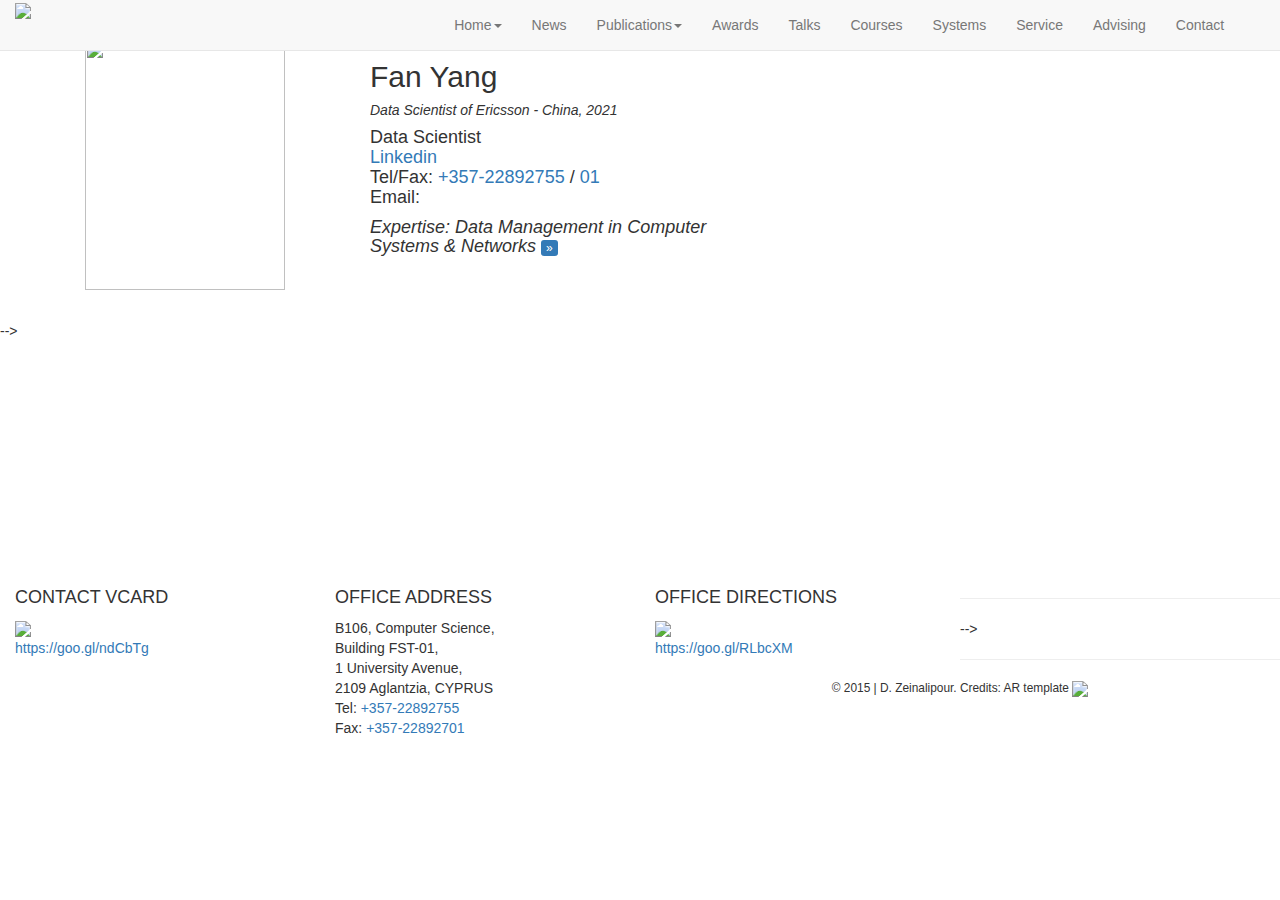
==== commit da07589f: "update" ====
--- a/index.html
+++ b/index.html
@@ -151,7 +151,7 @@
                     
                 </div>
                 
-                <i class="twittertop" style="display:none;" id="t1">
+                <!-- <i class="twittertop" style="display:none;" id="t1">
                     <div id="news" tyle="text-align: left"  class="col-md-5">&nbsp;
                         <center><a class="twitter-timeline" href="https://twitter.com/dmslucy" data-chrome="nofooter" data-widget-id="346662554203992065" data-width="900"
                             data-height="300">Tweets
@@ -166,7 +166,7 @@
                             }
                         }(document, "script", "twitter-wjs");</script></center>
                     </div>
-                </i>
+                </i> -->
                 
                 <!--<p><a href="#" class="btn btn-primary">More &raquo;</a></p>-->
                 <b class="expandshow" style="display:none;" id="tab-1">
@@ -193,25 +193,18 @@
                         <hr class="star-primary">
                         
                         <p class="lead">
-                        Demetris Zeinalipour is an Associate Professor of <a target="_blank" href="https://www.cs.ucy.ac.cy/">Computer Science</a> at the <a target="_blank" href="https://www.ucy.ac.cy/">University of Cyprus</a>, where he founded and directs the <a target="_blank" href="https://dmsl.cs.ucy.ac.cy/">Data Management Systems Laboratory (DMSL)</a>. He holds a Ph.D. (2005) and M.Sc. (2003) in Computer Science and Engineering from the <a href="https://www.cs.ucr.edu/" target="_blank">University of California - Riverside</a>, CA, USA and a B.Sc. in Computer Science from the <a href="https://www.cs.ucy.ac.cy/" target="_blank">University of Cyprus</a> (2000). Before his current appointment, he served the <a target="_blank" href="https://www.cs.ucy.ac.cy/">University of Cyprus</a> as an Assistant Professor and Lecturer and also the <a href="https://www.ouc.ac.cy/" target="_blank">Open University of Cyprus</a> as a Lecturer. He has held short-term research visits at  <a href="http://www.akamai.com/" target="_blank">Akamai Technologies</a>, Cambridge, MA, USA (2004), the <a href="http://www.di.uoa.gr/eng" target="_blank">University of Athens</a>, Greece (2007) as a Marie-Curie Fellow and the <a href="http://www.cs.pitt.edu/">University of Pittsburgh</a>, PA, USA (2015). During 2016-2017, he was a Humboldt Fellow at the <a target="_blank" href="https://www.mpi-inf.mpg.de/home/">Max Planck Institute for Informatics</a>, Saarbrücken, Germany. He is an <a href="https://speakers.acm.org/speakers/zeinalipour-yazti_7903">ACM Distinguished Speaker</a> (2017-2020), a Senior Member of <a href="https://www.acm.org/" target="_blank">ACM</a> (also of <a href="https://www.sigmod.org/" target="_blank">ACM SIGMOD</a>), a Senior Member of IEEE</a> (also of <a href="https://www.computer.org/" target="_blank">IEEE Computer Society</a>, <a href="http://tab.computer.org/tcde/">IEEE Technical Committee on Data Engineering</a> and <a href="http://bigdata.ieee.org/">IEEE Big Data Initiative</a>), and a Member of <a href="https://www.usenix.org/" target="_blank">USENIX</a>. He serves on the editorial board of <a target="_blank" href="https://www.springer.com/computer/database+management+%26+information+retrieval/journal/10619">Distributed and Parallel Databases</a> (Springer), <a target="_blank" href="https://www.journals.elsevier.com/big-data-research">Big Data Research</a> (Elsevier) and is an independent evaluator for the European Commission (<a href="https://ec.europa.eu/programmes/horizon2020/en/h2020-section/marie-sklodowska-curie-actions">Marie Skłodowska-Curie</a> and <a target="_blank" href="https://www.cost.eu/cost-actions/what-are-cost-actions/">COST</a> actions).
-                        
-                        </p>
-                        <p>
-                        His primary research interests include <b>Data Management in Computer Systems and  Networks</b>, particularly <i>Mobile and Sensor Data Management; Big Data Management in Parallel and Distributed Architectures; Spatio-Temporal Data Management; Network and Telco Data Management; Crowd, Web 2.0 and Indoor Data Management; Data Privacy Management.</i>
-                        
-                        
-                        <p><a href="bio.html" class="btn-sm btn-primary">Biography &raquo;</a>
-                        <a href="cv.html" class="btn-sm btn-primary">CV (Web)&raquo;</a>
-                        <a href="zeinalipour.pdf" class="btn-sm btn-primary">CV (PDF)&raquo;</a>
+                        Fan Yang is an Associate Professor a
+                        
+          
                     </div>
                     
                 </div>
             </div>
         </section>
         
-        <div class="twitterlow" style="display:none;" id="t1">
+        <!-- <div class="twitterlow" style="display:none;" id="t1">
             <!-- News Section -->
-            <section  name="news"  id="news">
+            <!-- <section  name="news"  id="news">
                 <div class="container lead">
                     <div style="text-align: left; margin-top:10px" class="col-md-12">
                         
@@ -240,7 +233,7 @@
                     </div>
                 </div>
             </section>
-        </div>
+        </div> --> -->
         
         <!-- Research Section -->
         <section  name="publications" id="publications">
@@ -377,7 +370,7 @@
 
 
         <!-- Courses Section -->
-        <section  name="courses" id="courses">
+        <section  name="Projects" id="courses">
             <div class="container lead">
                 <div style="text-align: left; margin-top:10px" class="col-md-12">
                     
@@ -777,7 +770,7 @@
         </section>
         
         <!-- Home Section -->
-        <section  name="contact" id="contact">
+        <!-- <section  name="contact" id="contact">
             <div class="container lead">
                 <div style="text-align: left; margin-top:10px" class="col-md-12">
                     
@@ -854,7 +847,7 @@
                         <hr class="star-primary">
                     </div>
                     
-                    </section>
+                    </section> -->
         
         <hr class="star-primary">
         <footer>
